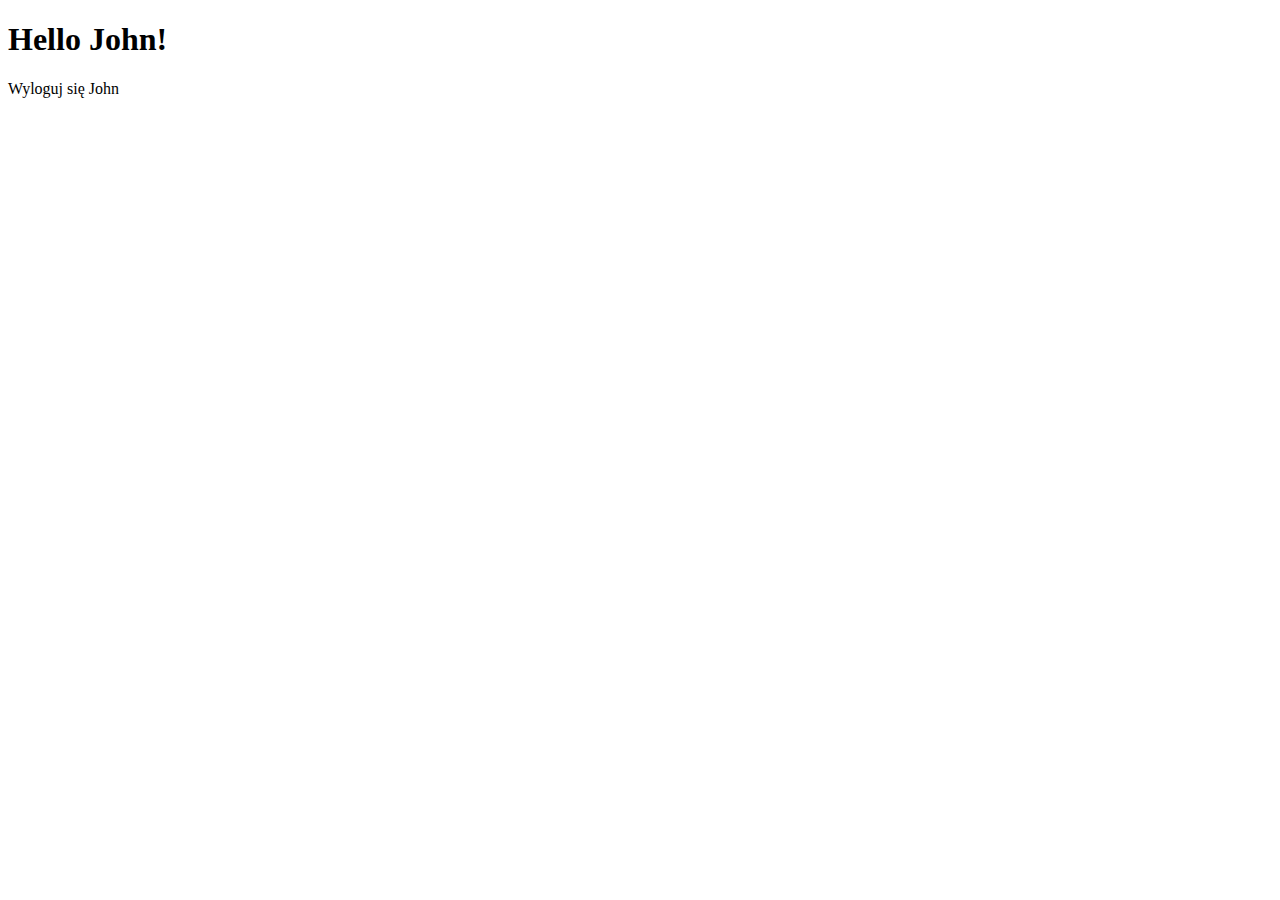
==== src/main/resources/templates/index.html @ 0a1b6a5e "v2" ====
<!DOCTYPE html>
<html lang="pl"
      th:lang="${#request.getParameter('lang') ne null? #request.getParameter('lang') : 'en'}"
      xmlns:th="http://www.thymeleaf.org">
<head>
    <meta charset="UTF-8">
    <title>Strona główna</title>
</head>
<body>
<h1 th:text="${welcomeMessage}">Hello John!</h1>
<a th:if="${#authentication.isAuthenticated()}"
   th:text="|Wyloguj się ${#authentication.name}|"
   th:href="@{/logout}">Wyloguj się John</a>
</body>
</html>
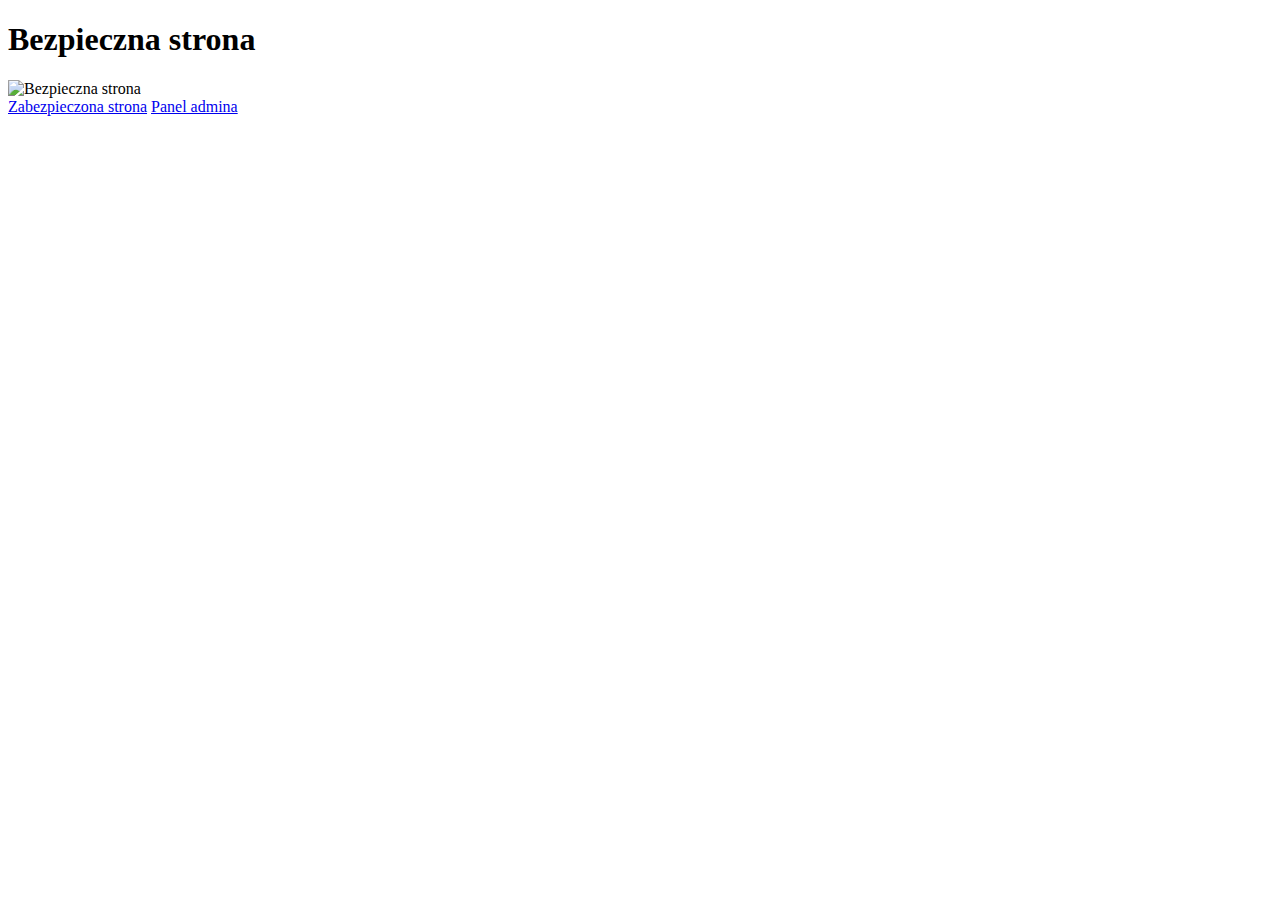
==== commit 2cf30bd4: "v3" ====
--- a/src/main/resources/templates/index.html
+++ b/src/main/resources/templates/index.html
@@ -4,12 +4,14 @@
       xmlns:th="http://www.thymeleaf.org">
 <head>
     <meta charset="UTF-8">
-    <title>Strona główna</title>
+    <title>Title</title>
 </head>
 <body>
-<h1 th:text="${welcomeMessage}">Hello John!</h1>
-<a th:if="${#authentication.isAuthenticated()}"
-   th:text="|Wyloguj się ${#authentication.name}|"
-   th:href="@{/logout}">Wyloguj się John</a>
+<div class="container">
+    <h1>Bezpieczna strona</h1>
+    <img src="src/main/resources/static/img/security.jpg" th:src="@{/img/security.jpg}" alt="Bezpieczna strona"/></br>
+    <a href="#" th:href="@{/secured}">Zabezpieczona strona</a>
+    <a href="#" th:href="@{/admin}">Panel admina</a>
+</div>
 </body>
 </html>